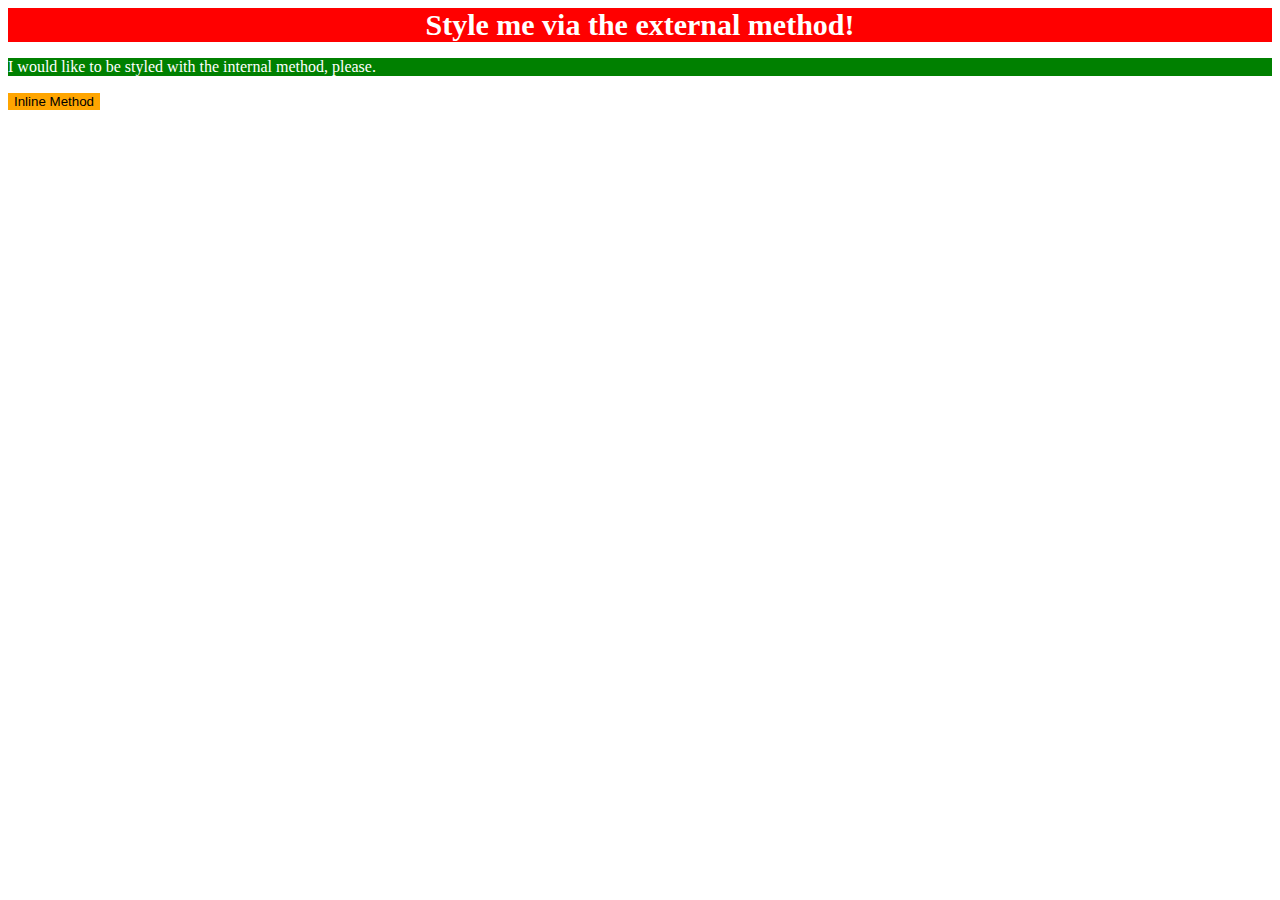
==== foundations/01-css-methods/index.html @ 9ce18822 "finnished exercise" ====
<!DOCTYPE html>
<html lang="en">
  <head>
    <meta charset="UTF-8">
    <meta http-equiv="X-UA-Compatible" content="IE=edge">
    <meta name="viewport" content="width=device-width, initial-scale=1.0">
    <title>Methods for Adding CSS</title>

    <link rel="stylesheet" href="./styles.css">

    <style>

      p {
        color: white;
        background-color: green;
      }

    </style>


  </head>
  <body>
    <div>Style me via the external method!</div>
    <p>I would like to be styled with the internal method, please.</p>
    <button style="background-color: orange; border: 0;">Inline Method</button>
  </body>
</html>
---- foundations/01-css-methods/styles.css ----
div {
    color: white;
    background-color: red;
    text-align: center;
    font-weight: bold;
    font-size: 30px;
}
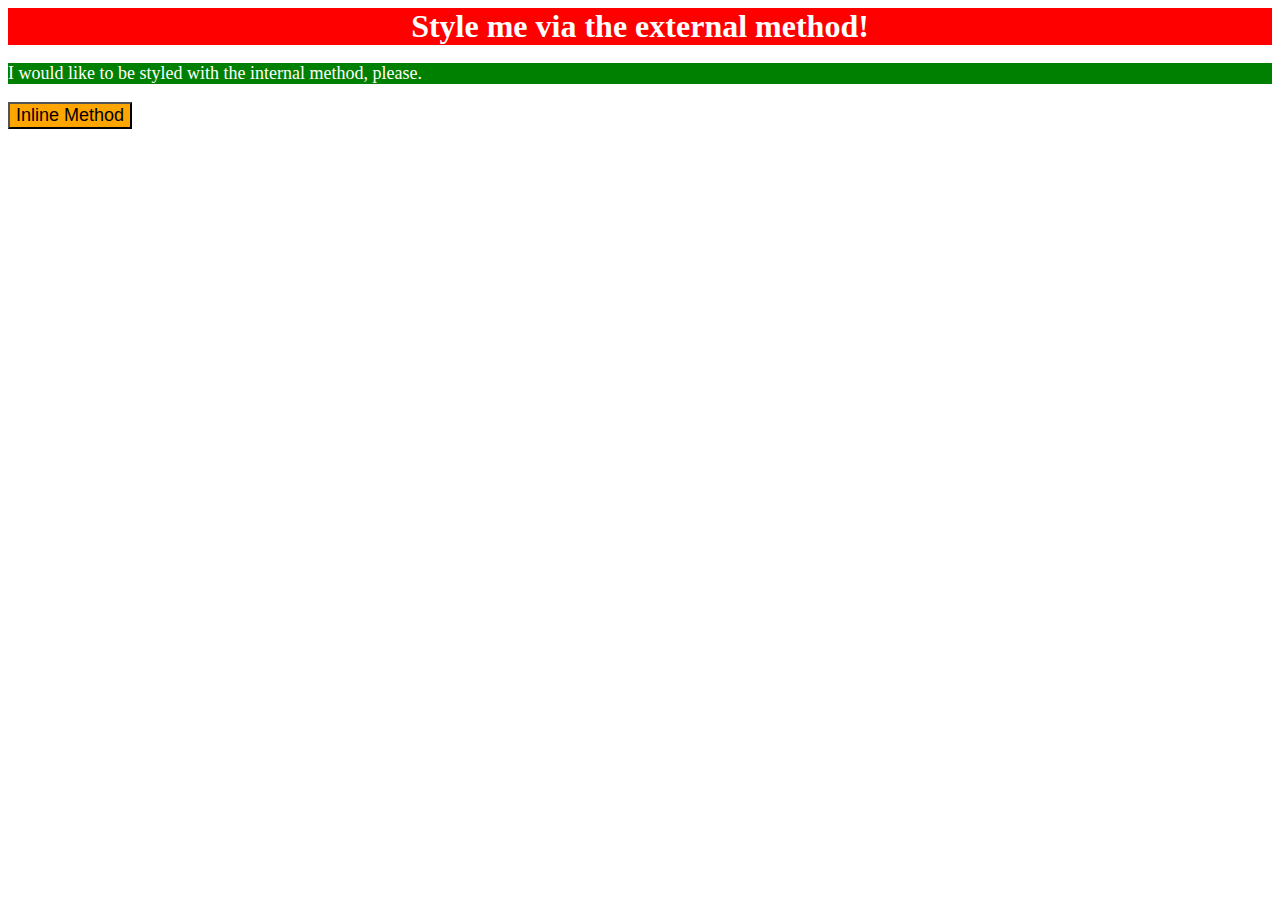
==== commit 8036be6e: "Change text size" ====
--- a/foundations/01-css-methods/index.html
+++ b/foundations/01-css-methods/index.html
@@ -13,6 +13,7 @@
       p {
         color: white;
         background-color: green;
+        font-size: 18px;
       }
 
     </style>
@@ -22,6 +23,6 @@
   <body>
     <div>Style me via the external method!</div>
     <p>I would like to be styled with the internal method, please.</p>
-    <button style="background-color: orange; border: 0;">Inline Method</button>
+    <button style="background-color: orange; font-size: 18px;">Inline Method</button>
   </body>
 </html>--- a/foundations/01-css-methods/styles.css
+++ b/foundations/01-css-methods/styles.css
@@ -3,5 +3,5 @@
     background-color: red;
     text-align: center;
     font-weight: bold;
-    font-size: 30px;
+    font-size: 32px;
 }